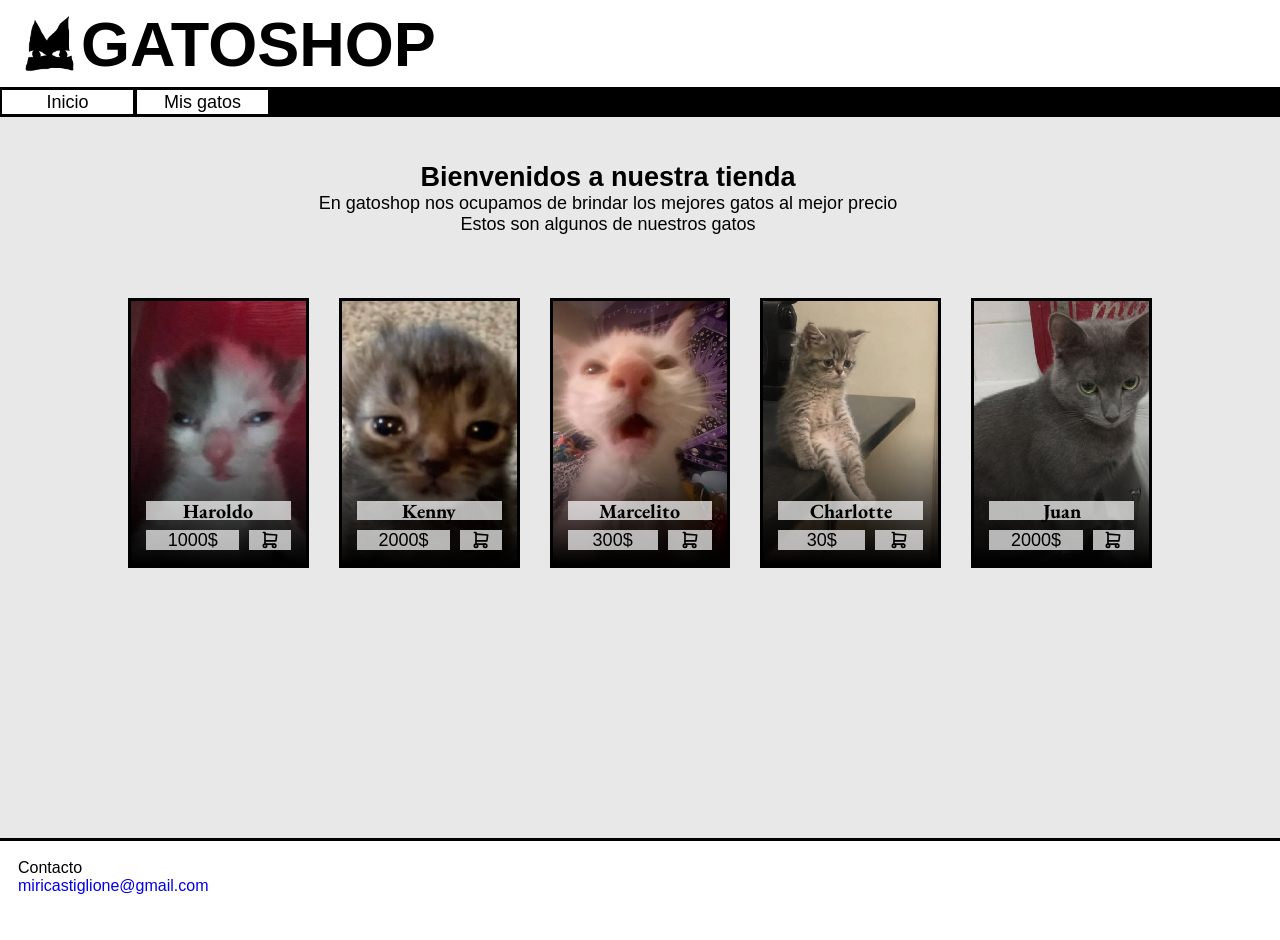
==== index.html @ def61d0e "start" ====
<!DOCTYPE html>
<html lang="es">

  <head>
    <meta charset="UTF-8">
    <title>Gatoshop</title>
    <link rel="icon" type="image/x-icon" href="/img/favicon.ico">
    <link rel="stylesheet" href="css/styles.css">
  </head>

  <body>

    <header>
      <img class="logo" src="/img/icono.png" alt="logo con cabeza de gato">
      <h1 class="logo">GATOSHOP</h1>
    </header>


    <nav>
      <a href="/index.html"> <button >Inicio</button> </a>
      <a href="/pages/carrito.html"><button>Mis gatos</button> </a>
    </nav>

    <div class="tienda">
      <div class="bienvenidos">
        <h2>Bienvenidos a nuestra tienda</h2>
        <p>En gatoshop nos ocupamos de brindar los mejores gatos al mejor precio <br></p>
        <p>Estos son algunos de nuestros gatos</p>
      </div>

    <div class="tienda-productos">

      <div class="item">
        <div class="item__gradiente">
          <img src="/img/gato1.jpeg" alt="gato pequeño y cabezón">
        </div>
        <div class="item__botones">
          <button class="boton__nombre">Haroldo</button>
          <button class="boton__precio">1000$</button>
          <button class="boton__tienda">
          <img src="/img/shopping-cart.svg" alt="carrito">
          </button>
        </div>
      </div>

      <div class="item">
        <div class="item__gradiente">
          <img src="/img/gato2.jpeg" alt="gato gordito que llora">
        </div>
        <div class="item__botones">
          <button class="boton__nombre">Kenny</button>
          <button class="boton__precio">2000$</button>
          <button class="boton__tienda">
          <img src="/img/shopping-cart.svg" alt="carrito">
          </button>
        </div>
      </div>

      <div class="item">
        <div class="item__gradiente">
          <img src="/img/gato3.jpeg" alt="gato gordito que llora">
        </div>
        <div class="item__botones">
          <button class="boton__nombre">Marcelito</button>
          <button class="boton__precio">300$</button>
          <button class="boton__tienda">
          <img src="/img/shopping-cart.svg" alt="carrito">
          </button>
        </div>
      </div>

      <div class="item">
        <div class="item__gradiente">
          <img src="/img/gato4.jpeg" alt="gato gordito que llora">
        </div>
        <div class="item__botones">
          <button class="boton__nombre">Charlotte</button>
          <button class="boton__precio">30$</button>
          <button class="boton__tienda">
          <img src="/img/shopping-cart.svg" alt="carrito">
          </button>
        </div>
      </div>

      <div class="item">
        <div class="item__gradiente">
          <img src="/img/gato5.jpeg" alt="gato gordito que llora">
        </div>
        <div class="item__botones">
          <button class="boton__nombre">Juan</button>
          <button class="boton__precio">2000$</button>
          <button class="boton__tienda">
          <img src="/img/shopping-cart.svg" alt="carrito">
          </button>
        </div>
      </div>
    </div>

    <footer>
        <div class = "contacto">
          <p>Contacto</p>
          <a href="mailto:miricastiglione@gmail.com">miricastiglione@gmail.com</a>
        </div>
    </footer>

  </body>
</html>
---- css/styles.css ----
@font-face {
    font-family: EBGaramond;
    src: url(/fuentes/EBGaramond-VariableFont_wght.ttf);
}

* {
  margin: 0;
  padding: 0;  
  box-sizing: border-box;
  font-family: Verdana,Geneva,sans-serif; 
}

a{text-decoration: none;}

div{
  overflow:hidden;
}

button{
  background-color: rgba(255, 255, 255, 0.7);
  border: 2px solid black;
  color: black;
  text-align: center;
  line-height:50%;
  text-decoration: none;
  display: block;
  font-size: 18px;
  cursor: pointer;
  
}

nav{
  display: flex;
  background-color:black;
  border-bottom: 3px solid black;
  height: 3vh;
}

nav button{
  height:100%;
  width:15vh;
  border-bottom:none;
  border-top:none;
  background-color: white;
}

header {
  display: flex;
  align-items: center;
  border-bottom: 3px solid black;
  height: 10vh;
  padding-left: 2vh;
}

header img{height: 7vh;}

header h1{font-size: 7vh;}

@media (max-width: 640px) 
{
  header img
   {
      display: none;
   }
}

.tienda {
  display:flex;
  flex-direction:column;
  align-items:center;
  background-color: #E8E8E8;
}

.bienvenidos{
  margin-right: 5vw;
  margin-top: 5vh;
  margin-bottom: 7vh;
}

.bienvenidos h2 {
  text-align: center;
  font-size: 3vh;
}

.bienvenidos p{
  text-align: center;
  font-size: 2vh;
}

.tienda-productos{
  padding-bottom:30vh;
  width: 80%;
  display: grid;
  grid-template-columns: repeat(auto-fit, minmax(20vh, 0.9fr));
  gap: 30px;
}

.item{
  position: relative;
  background-color:black;
  height: 30vh;
  border: 3px solid black;
}

.item__gradiente{
  position: relative;
  height:100%;
  width:100%;
}

.item img{
 width:100%;
 height:100%;
 object-fit: cover;
 object-position: center center;
 }

.item__gradiente::after{
  content: "";
  position: absolute;
  inset:0;
  background: linear-gradient(to bottom,transparent,transparent,black);
}

.item__botones{
  position: absolute;
  top: 70%;
  height:30%;
  width:100%;
  padding:15px;
  display:grid;
  grid-template-columns: auto auto auto;
  grid-gap:10px;
  grid-auto-rows: 40%;
}

.boton__nombre{
  font-family:EBGaramond;
  font-weight: bold;
  font-size:20px;
  grid-column: 1 / 4;
  grid-row: 1;
}

.boton__precio{
  grid-column: 1 / 3;
  grid-row: 2;
}

.boton__tienda{
  grid-column: 3 / 4;
  grid-row: 2;
}

.boton__tienda img{
 padding:0;
 margin:0;
 width:100%;
 height:100%;
 object-fit: scale-down;
}

.item__botones button{
  border:none
}

footer {
  background-color:white;
  border-top: 3px solid black;
  width:100%;
  padding-left:2vh;
}
.contacto{
  padding-top:2vh;
  padding-bottom:5vh;

}
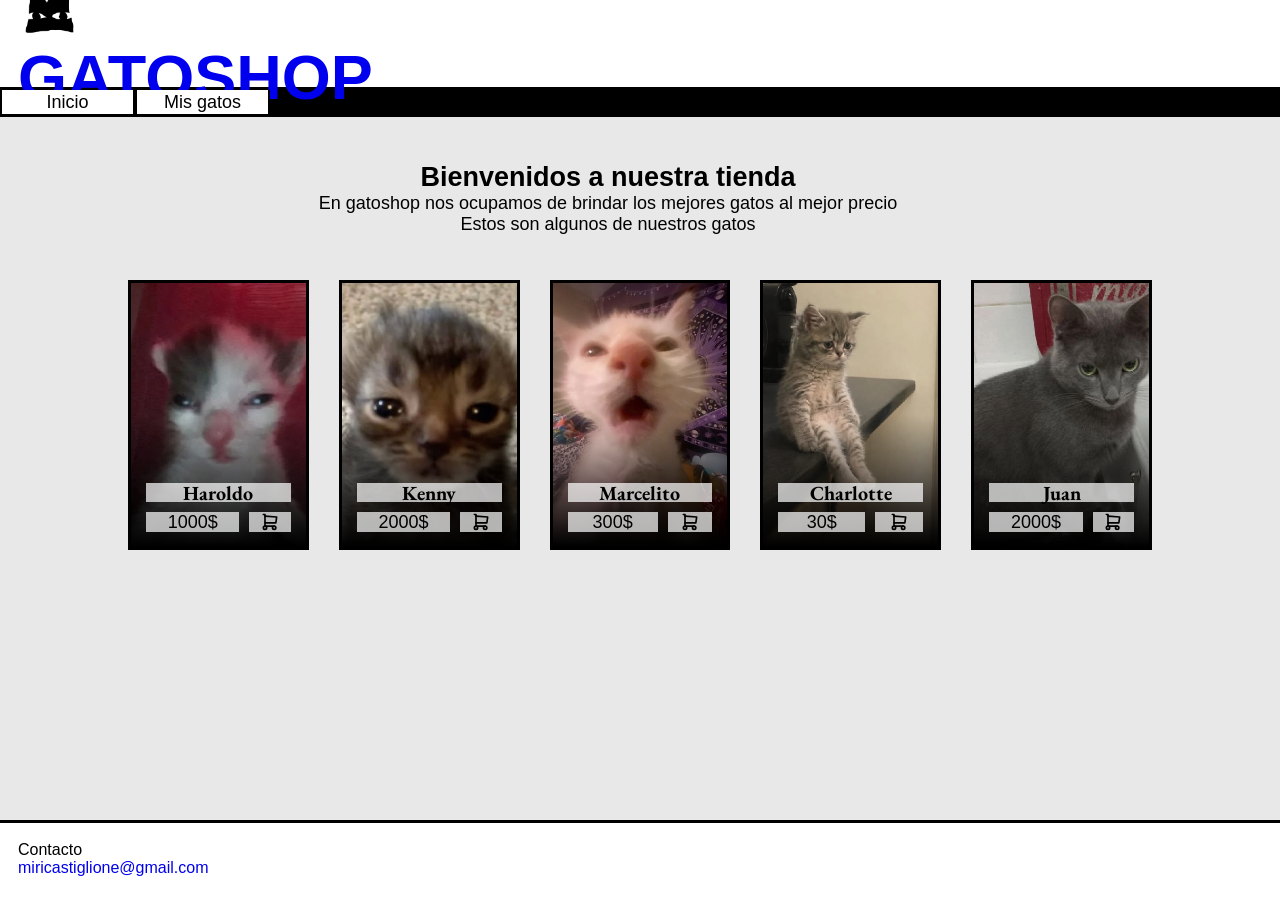
==== commit 193b493a: "icono clickeable" ====
--- a/index.html
+++ b/index.html
@@ -4,25 +4,27 @@
   <head>
     <meta charset="UTF-8">
     <title>Gatoshop</title>
-    <link rel="icon" type="image/x-icon" href="/img/favicon.ico">
+    <link rel="icon" type="image/x-icon" href="img/favicon.ico">
     <link rel="stylesheet" href="css/styles.css">
   </head>
 
   <body>
 
     <header>
-      <img class="logo" src="/img/icono.png" alt="logo con cabeza de gato">
-      <h1 class="logo">GATOSHOP</h1>
+      <a href="index.html">
+        <img class="logo" src="img/icono.png" alt="logo con cabeza de gato">
+        <h1 class="logo">GATOSHOP</h1>
+      </a>
     </header>
 
 
     <nav>
-      <a href="/index.html"> <button >Inicio</button> </a>
-      <a href="/pages/carrito.html"><button>Mis gatos</button> </a>
+      <a href="index.html"> <button >Inicio</button> </a>
+      <a href="pages/carrito.html"><button>Mis gatos</button> </a>
     </nav>
 
     <div class="tienda">
-      <div class="bienvenidos">
+      <div class="contenido_basico bienvenidos">
         <h2>Bienvenidos a nuestra tienda</h2>
         <p>En gatoshop nos ocupamos de brindar los mejores gatos al mejor precio <br></p>
         <p>Estos son algunos de nuestros gatos</p>
@@ -32,65 +34,65 @@
 
       <div class="item">
         <div class="item__gradiente">
-          <img src="/img/gato1.jpeg" alt="gato pequeño y cabezón">
+          <img src="img/gato1.jpeg" alt="gato pequeño y cabezón">
         </div>
         <div class="item__botones">
           <button class="boton__nombre">Haroldo</button>
           <button class="boton__precio">1000$</button>
           <button class="boton__tienda">
-          <img src="/img/shopping-cart.svg" alt="carrito">
+          <img src="img/shopping-cart.svg" alt="carrito">
           </button>
         </div>
       </div>
 
       <div class="item">
         <div class="item__gradiente">
-          <img src="/img/gato2.jpeg" alt="gato gordito que llora">
+          <img src="img/gato2.jpeg" alt="gato gordito que llora">
         </div>
         <div class="item__botones">
           <button class="boton__nombre">Kenny</button>
           <button class="boton__precio">2000$</button>
           <button class="boton__tienda">
-          <img src="/img/shopping-cart.svg" alt="carrito">
+          <img src="img/shopping-cart.svg" alt="carrito">
           </button>
         </div>
       </div>
 
       <div class="item">
         <div class="item__gradiente">
-          <img src="/img/gato3.jpeg" alt="gato gordito que llora">
+          <img src="img/gato3.jpeg" alt="gato gordito que llora">
         </div>
         <div class="item__botones">
           <button class="boton__nombre">Marcelito</button>
           <button class="boton__precio">300$</button>
           <button class="boton__tienda">
-          <img src="/img/shopping-cart.svg" alt="carrito">
+          <img src="img/shopping-cart.svg" alt="carrito">
           </button>
         </div>
       </div>
 
       <div class="item">
         <div class="item__gradiente">
-          <img src="/img/gato4.jpeg" alt="gato gordito que llora">
+          <img src="img/gato4.jpeg" alt="gato gordito que llora">
         </div>
         <div class="item__botones">
           <button class="boton__nombre">Charlotte</button>
           <button class="boton__precio">30$</button>
           <button class="boton__tienda">
-          <img src="/img/shopping-cart.svg" alt="carrito">
+          <img src="img/shopping-cart.svg" alt="carrito">
           </button>
         </div>
       </div>
 
       <div class="item">
         <div class="item__gradiente">
-          <img src="/img/gato5.jpeg" alt="gato gordito que llora">
+          <img src="img/gato5.jpeg" alt="gato gordito que llora">
         </div>
         <div class="item__botones">
           <button class="boton__nombre">Juan</button>
           <button class="boton__precio">2000$</button>
           <button class="boton__tienda">
-          <img src="/img/shopping-cart.svg" alt="carrito">
+          <img src="img/shopping-cart.svg" alt="carrito">
           </button>
         </div>
       </div>
--- a/css/styles.css
+++ b/css/styles.css
@@ -71,20 +71,27 @@
   background-color: #E8E8E8;
 }
 
-.bienvenidos{
+.contenido_basico{
   margin-right: 5vw;
   margin-top: 5vh;
-  margin-bottom: 7vh;
 }
 
-.bienvenidos h2 {
+.contenido_basico h2 {
   text-align: center;
   font-size: 3vh;
 }
 
-.bienvenidos p{
+.contenido_basico p{
   text-align: center;
   font-size: 2vh;
+}
+
+.bienvenidos{
+  margin-bottom: 5vh;
+}
+
+.carrito{
+  margin-bottom: 60vh;
 }
 
 .tienda-productos{
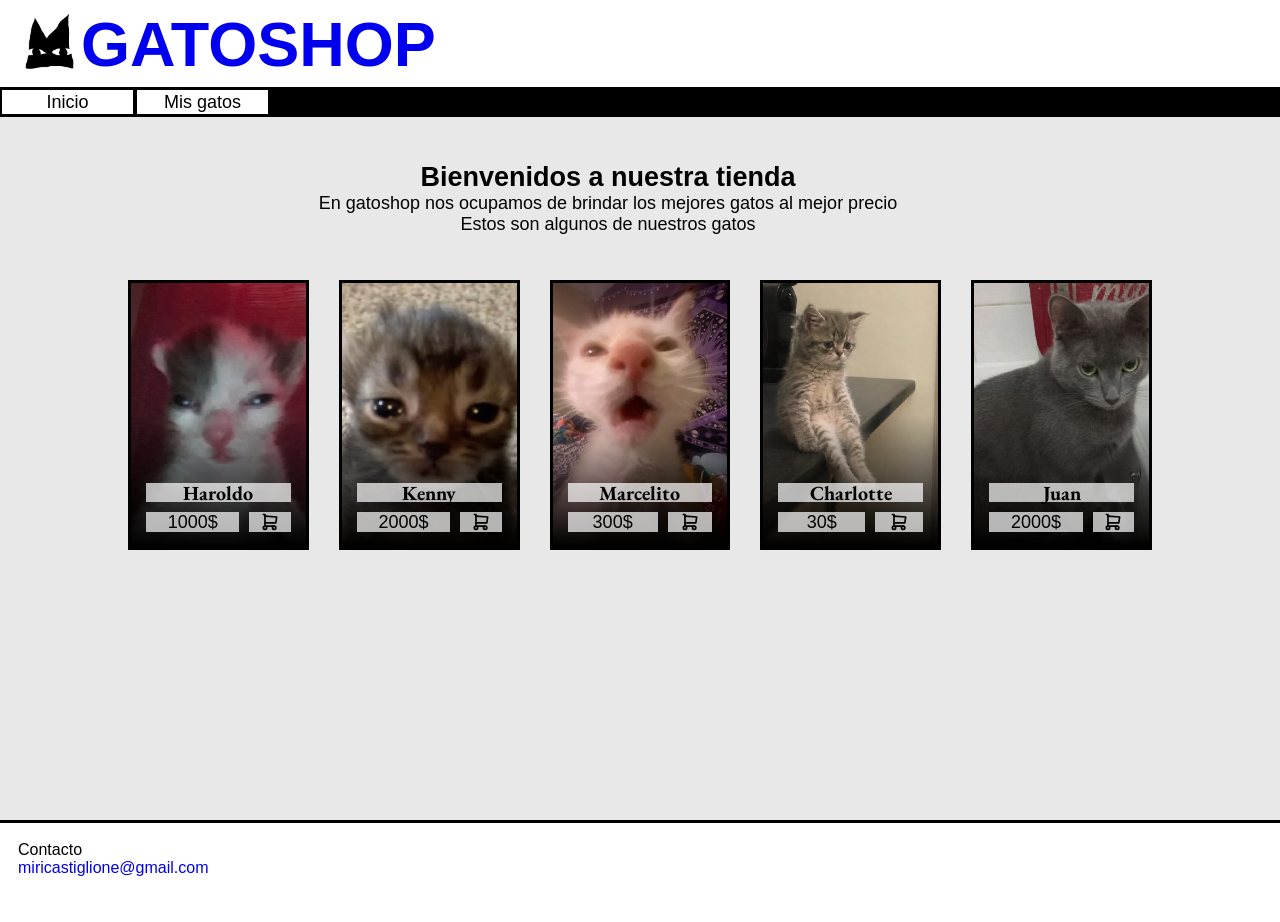
==== commit f2f42202: "arreglar icono #2" ====
--- a/index.html
+++ b/index.html
@@ -13,6 +13,8 @@
     <header>
       <a href="index.html">
         <img class="logo" src="img/icono.png" alt="logo con cabeza de gato">
+      </a>
+      <a href="index.html">
         <h1 class="logo">GATOSHOP</h1>
       </a>
     </header>
--- a/css/styles.css
+++ b/css/styles.css
@@ -52,9 +52,9 @@
   padding-left: 2vh;
 }
 
-header img{height: 7vh;}
+header a img{height: 7vh;}
 
-header h1{font-size: 7vh;}
+header a h1{font-size: 7vh;}
 
 @media (max-width: 640px) 
 {
